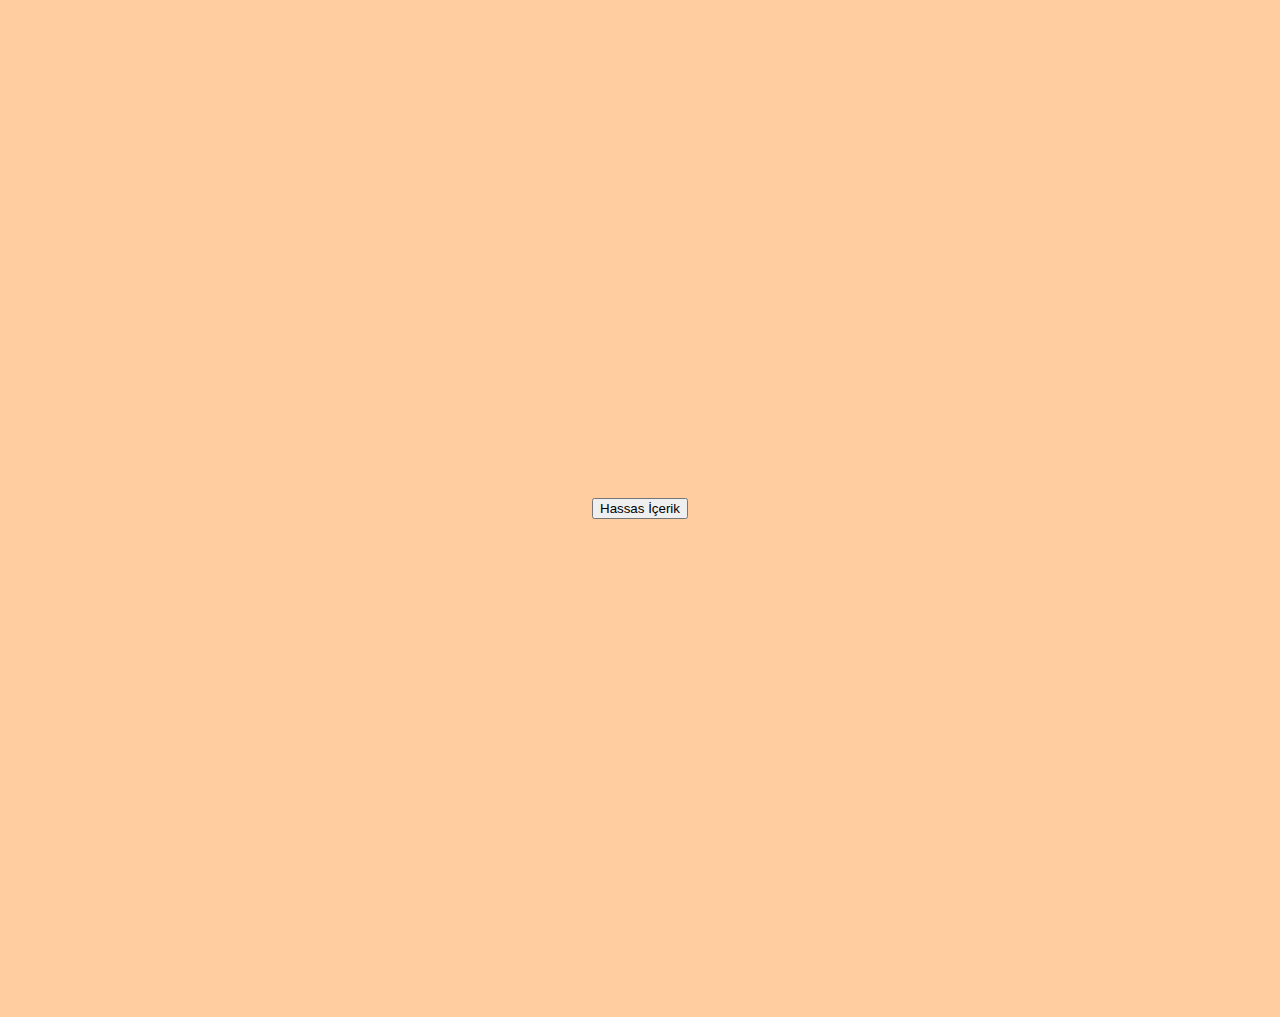
==== cookies1.html @ b493dda0 "Update cookies1.html" ====
<!DOCTYPE html>
<html lang='tr-TR'>
<head>
<meta http-equiv='content-type' content='text/html; charset=UTF-8'>
<title>Döküman İsmi</title>

</head>
<style type="text/css" language="css">
#button{
    margin: 140px;
}
</style>
<script type='text/javascript' language='javascript'>
    function setCookie(cname, cvalue, exdays) {
  const d = new Date();
  d.setTime(d.getTime() + (exdays*24*60*60*1000));
  let expires = "expires="+ d.toUTCString();
  document.cookie = cname + "=" + cvalue + ";" + expires + ";path=/";
}
function getCookie(cname) {
  let name = cname + "=";
  let decodedCookie = decodeURIComponent(document.cookie);
  let ca = decodedCookie.split(';');
  for(let i = 0; i <ca.length; i++) {
    let c = ca[i];
    while (c.charAt(0) == ' ') {
      c = c.substring(1);
    }
    if (c.indexOf(name) == 0) {
      return c.substring(name.length, c.length);
    }
  }
  return "";
}
function checkedCookie(){
    let username = getCookie("username");
    if(username !=""){
        alert("Tekrardan Hoşgeldin "+username);
    }else{
        username = prompt("Lütfen İsminizi Girin: ","");
        if(username != "" && username != null){
            setCookie("username",username,365);
        }
    }
}
let checkedCookieForHassasIcerik = function(){
    if(document.getCookie("hassasIcerik")=="true"){
        document.getElementById(a).innerHTML = "<iframe src='https://www.youtube.com/embed/leIK1aUOF-Q?wmode=opaque' width='300' height='300' frameborder='0' ' ></iframe>";
    }
}
function cookieHassasIcerik(a){
    document.cookie = "hassasIcerik=true;";
    document.getElementById(a).innerHTML = "<iframe src='https://www.youtube.com/embed/leIK1aUOF-Q?wmode=opaque' width='300' height='300' frameborder='0' ' ></iframe>";
}
checkedCookieForHassasIcerik();
</script>

<body style='text-align: center; color: rgb(0, 0, 0); background-color: rgba(255, 123, 0, 0.377); font-family: fantasy;font-size: xxx-large;padding: 350px;'>
<div id="a" style="width: 300; height: 300; display: flex; align-items: center;justify-content: center; ">
<button id="button" onclick="cookieHassasIcerik('a')"  >Hassas İçerik</button>
</div>

</body>
</html>
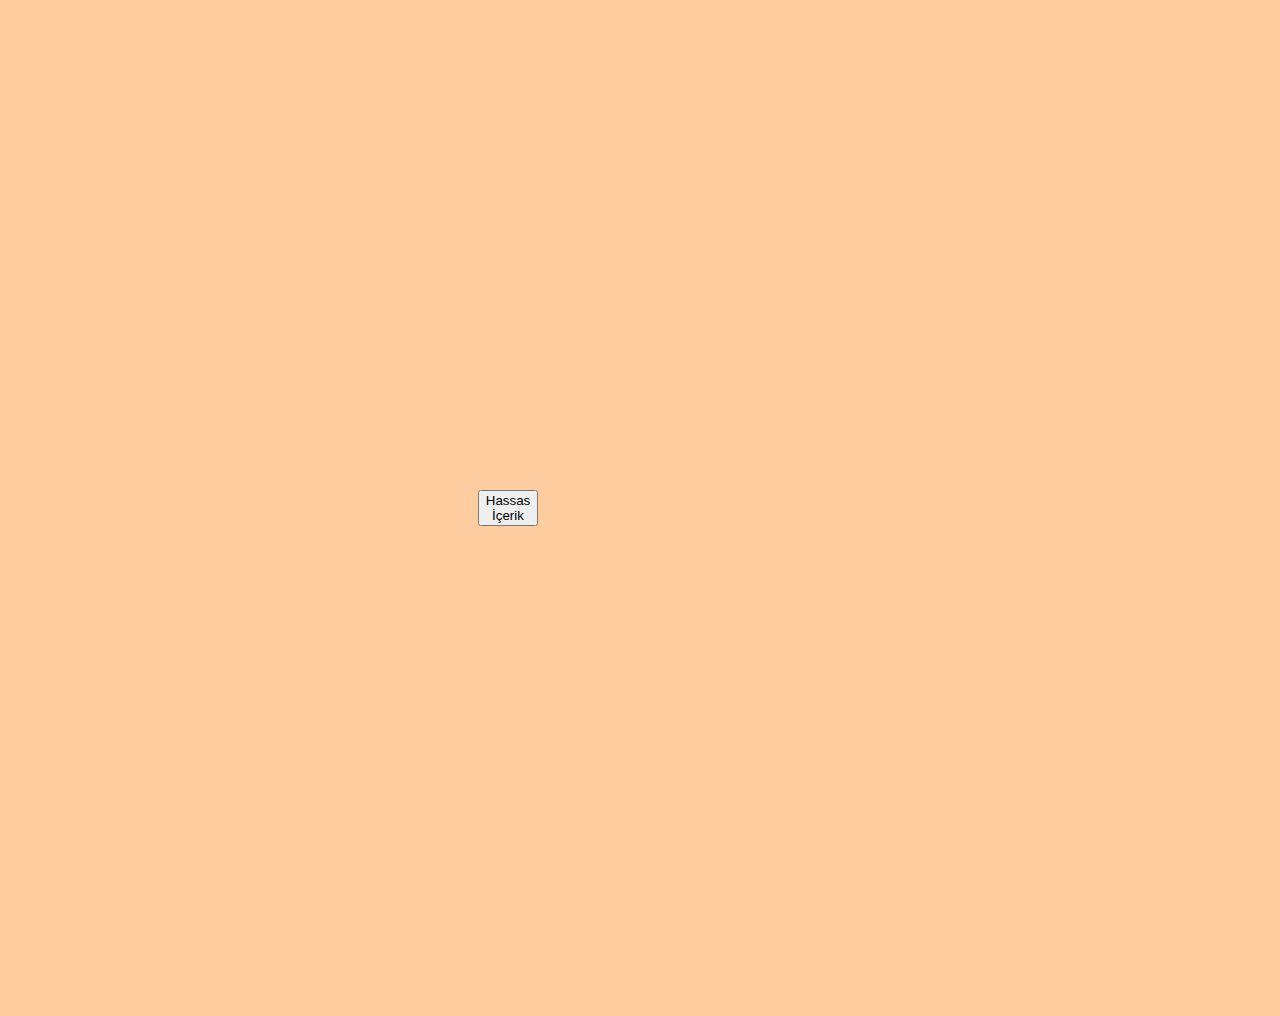
==== commit 1f2428bf: "Update cookies1.html" ====
--- a/cookies1.html
+++ b/cookies1.html
@@ -1,64 +1,54 @@
 <!DOCTYPE html>
 <html lang='tr-TR'>
 <head>
-<meta http-equiv='content-type' content='text/html; charset=UTF-8'>
-<title>Döküman İsmi</title>
-
-</head>
-<style type="text/css" language="css">
-#button{
+<meta charset='UTF-8'>
+<title>Cookie Deneme</title>
+<style>
+#button {
     margin: 140px;
 }
+body {
+    text-align: center; 
+    color: rgb(0, 0, 0); 
+    background-color: rgba(255, 123, 0, 0.377); 
+    font-family: fantasy;
+    font-size: xxx-large;
+    padding: 350px;
+}
+#content {
+    width: 300px; 
+    height: 300px; 
+    display: flex; 
+    align-items: center;
+    justify-content: center;
+}
 </style>
-<script type='text/javascript' language='javascript'>
-    function setCookie(cname, cvalue, exdays) {
-  const d = new Date();
-  d.setTime(d.getTime() + (exdays*24*60*60*1000));
-  let expires = "expires="+ d.toUTCString();
-  document.cookie = cname + "=" + cvalue + ";" + expires + ";path=/";
+</head>
+<body>
+<div id="content">
+<button id="button" onclick="showHassasIcerik()">Hassas İçerik</button>
+</div>
+
+<script>
+function getCookie(name) {
+    const value = `; ${document.cookie}`;
+    const parts = value.split(`; ${name}=`);
+    if (parts.length === 2) return parts.pop().split(';').shift();
+    return null;
 }
-function getCookie(cname) {
-  let name = cname + "=";
-  let decodedCookie = decodeURIComponent(document.cookie);
-  let ca = decodedCookie.split(';');
-  for(let i = 0; i <ca.length; i++) {
-    let c = ca[i];
-    while (c.charAt(0) == ' ') {
-      c = c.substring(1);
-    }
-    if (c.indexOf(name) == 0) {
-      return c.substring(name.length, c.length);
-    }
-  }
-  return "";
+
+function showHassasIcerik() {
+    document.cookie = "hassas=true; path=/";
+    document.getElementById("content").innerHTML = "<iframe src='https://www.youtube.com/embed/leIK1aUOF-Q?wmode=opaque' width='300' height='300' frameborder='0'></iframe>";
 }
-function checkedCookie(){
-    let username = getCookie("username");
-    if(username !=""){
-        alert("Tekrardan Hoşgeldin "+username);
-    }else{
-        username = prompt("Lütfen İsminizi Girin: ","");
-        if(username != "" && username != null){
-            setCookie("username",username,365);
-        }
+
+function checkCookieForHassasIcerik() {
+    if (getCookie("hassas") === "true") {
+        document.getElementById("content").innerHTML = "<iframe src='https://www.youtube.com/embed/leIK1aUOF-Q?wmode=opaque' width='300' height='300' frameborder='0'></iframe>";
     }
 }
-let checkedCookieForHassasIcerik = function(){
-    if(document.getCookie("hassasIcerik")=="true"){
-        document.getElementById(a).innerHTML = "<iframe src='https://www.youtube.com/embed/leIK1aUOF-Q?wmode=opaque' width='300' height='300' frameborder='0' ' ></iframe>";
-    }
-}
-function cookieHassasIcerik(a){
-    document.cookie = "hassasIcerik=true;";
-    document.getElementById(a).innerHTML = "<iframe src='https://www.youtube.com/embed/leIK1aUOF-Q?wmode=opaque' width='300' height='300' frameborder='0' ' ></iframe>";
-}
-checkedCookieForHassasIcerik();
+
+checkCookieForHassasIcerik();
 </script>
-
-<body style='text-align: center; color: rgb(0, 0, 0); background-color: rgba(255, 123, 0, 0.377); font-family: fantasy;font-size: xxx-large;padding: 350px;'>
-<div id="a" style="width: 300; height: 300; display: flex; align-items: center;justify-content: center; ">
-<button id="button" onclick="cookieHassasIcerik('a')"  >Hassas İçerik</button>
-</div>
-
 </body>
-</html>+</html>
